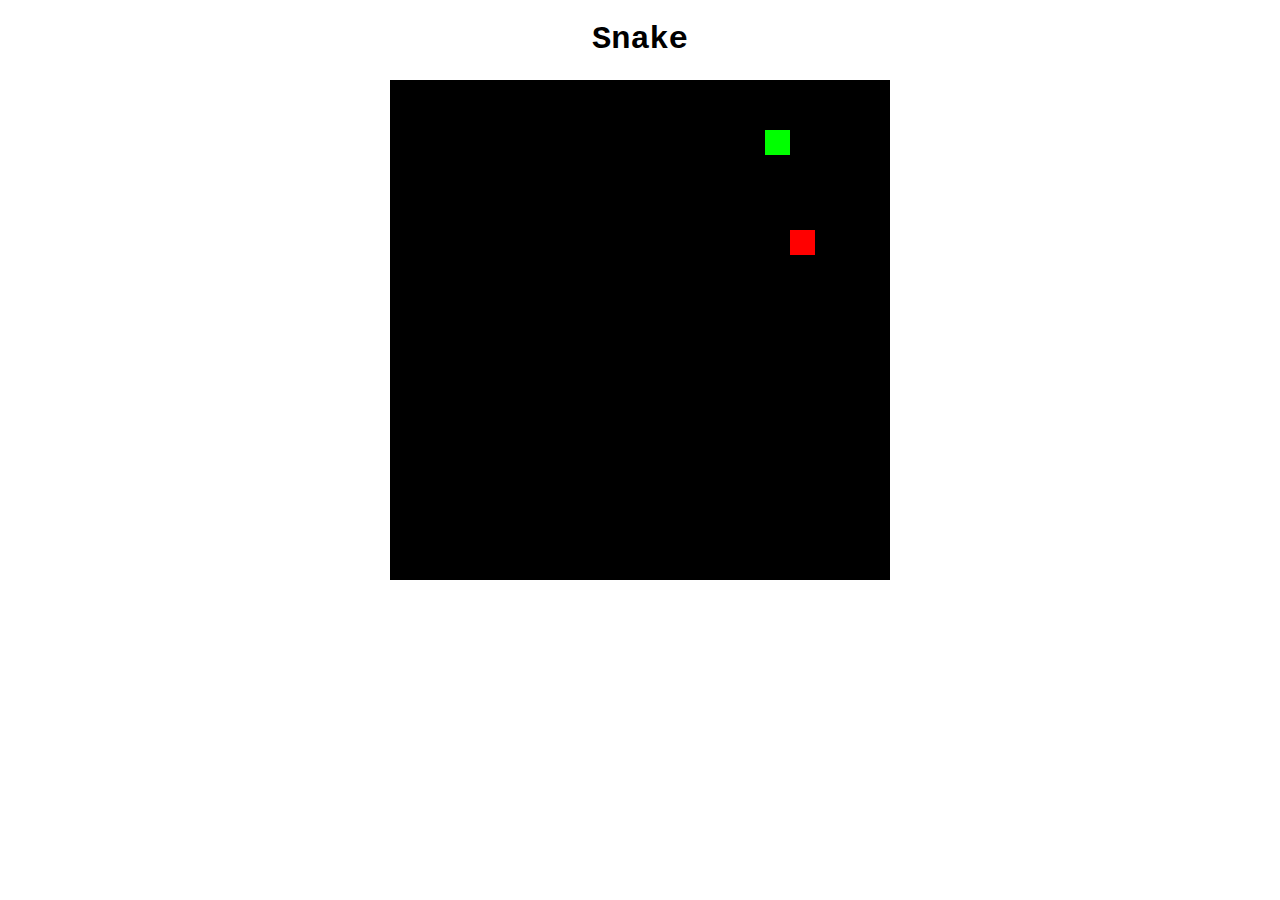
==== index.html @ e05eeb06 "add file" ====
<!DOCTYPE html>
<html>
    <head>
        <meta charset="UTF-8">
        <meta name="viewport", content="width=device-width, initial-scale=1.0">
        <title>Snake</title>
        <link rel="stylesheet" href="./src/css/snake.css">
        <script src="./src/js/snake.js"></script>
    </head>

    <body>
        <h1>Snake</h1>
        <canvas id="board"></canvas>
    </body>
</html>
---- src/css/snake.css ----
body {
    font-family: 'Courier New', Courier, monospace;
    text-align: center;
}
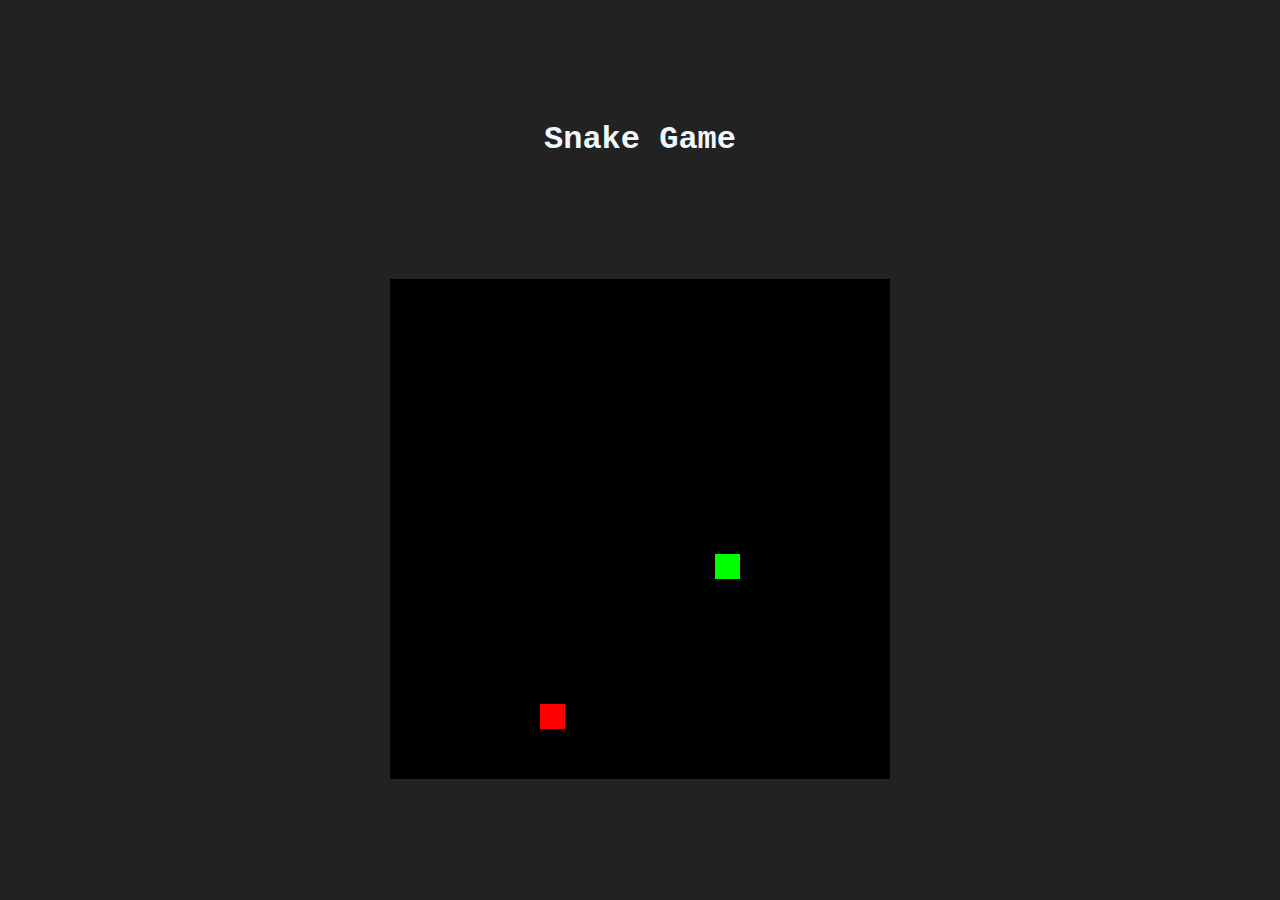
==== commit db91fece: "fix" ====
--- a/index.html
+++ b/index.html
@@ -9,7 +9,9 @@
     </head>
 
     <body>
-        <h1>Snake</h1>
-        <canvas id="board"></canvas>
+        <div id="Game">
+            <h1 id="snake">Snake Game</h1>
+            <canvas id="board"></canvas>
+        </div>
     </body>
 </html>--- a/src/css/snake.css
+++ b/src/css/snake.css
@@ -1,4 +1,18 @@
 body {
+    margin: 0;
+    background: #222222;
     font-family: 'Courier New', Courier, monospace;
     text-align: center;
+}
+#Game{
+    width: 100vw;
+    height: 100vh;
+    display: flex;
+    align-items: center;
+    flex-direction: column;
+    justify-content: space-evenly;
+}
+#snake{
+    margin: 0;
+    color:aliceblue
 }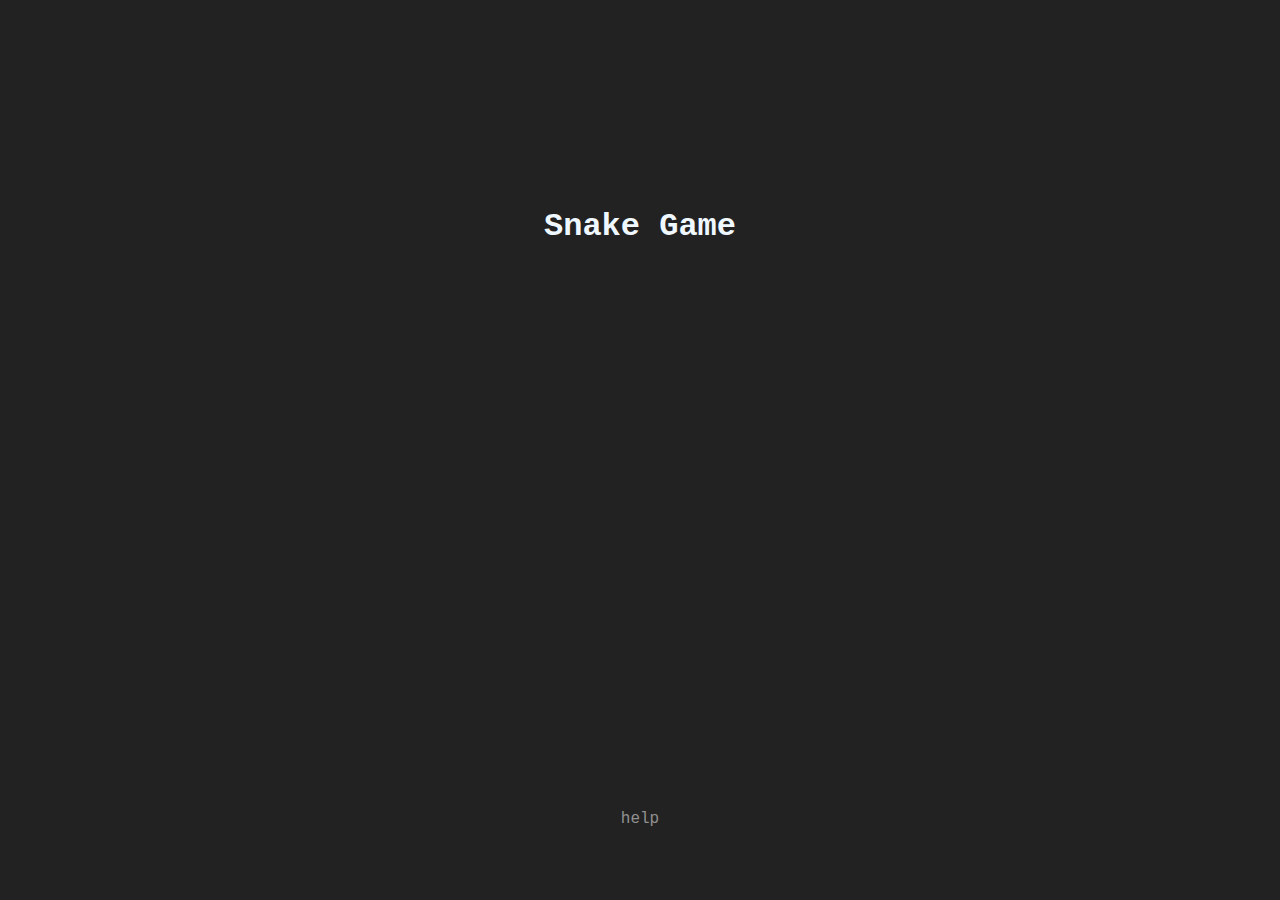
==== commit 47599e30: "fix bug" ====
--- a/index.html
+++ b/index.html
@@ -5,13 +5,17 @@
         <meta name="viewport", content="width=device-width, initial-scale=1.0">
         <title>Snake</title>
         <link rel="stylesheet" href="./src/css/snake.css">
-        <script src="./src/js/snake.js"></script>
+        <script src="./src/css/snake.css"></script>
     </head>
-
     <body>
-        <div id="Game">
-            <h1 id="snake">Snake Game</h1>
-            <canvas id="board"></canvas>
+        <div id="main">
+            <div id="Game">
+                <h1 id="snake">Snake Game</h1>
+                <canvas id="board"></canvas>
+            </div>
+            <div id="helplink">
+                <a id="help" href="./src/html/help.html">help</a>
+            </div>
         </div>
     </body>
 </html>--- a/src/css/snake.css
+++ b/src/css/snake.css
@@ -2,17 +2,44 @@
     margin: 0;
     background: #222222;
     font-family: 'Courier New', Courier, monospace;
-    text-align: center;
 }
-#Game{
+
+#main{
     width: 100vw;
     height: 100vh;
+}
+
+#main > #helplink{
+    display: flex;
+    margin: 0;
+    width: 100%;
+    height: 10vh;
+    justify-content: center;
+    align-items: flex-start;
+}
+
+#main > #helplink > #help{
+    color: rgb(145, 145, 145);
+    text-decoration-line: none;
+    transition: ease-in-out .3s;
+}
+
+#main > #Game{
+    width: 100%;
+    height: 90vh;
     display: flex;
     align-items: center;
     flex-direction: column;
     justify-content: space-evenly;
 }
-#snake{
+
+#main > #Game > #snake{
     margin: 0;
     color:aliceblue
-}+}
+
+#main > #helplink > #help:hover{
+    font-size: 20px;
+    color:aliceblue;
+}
+
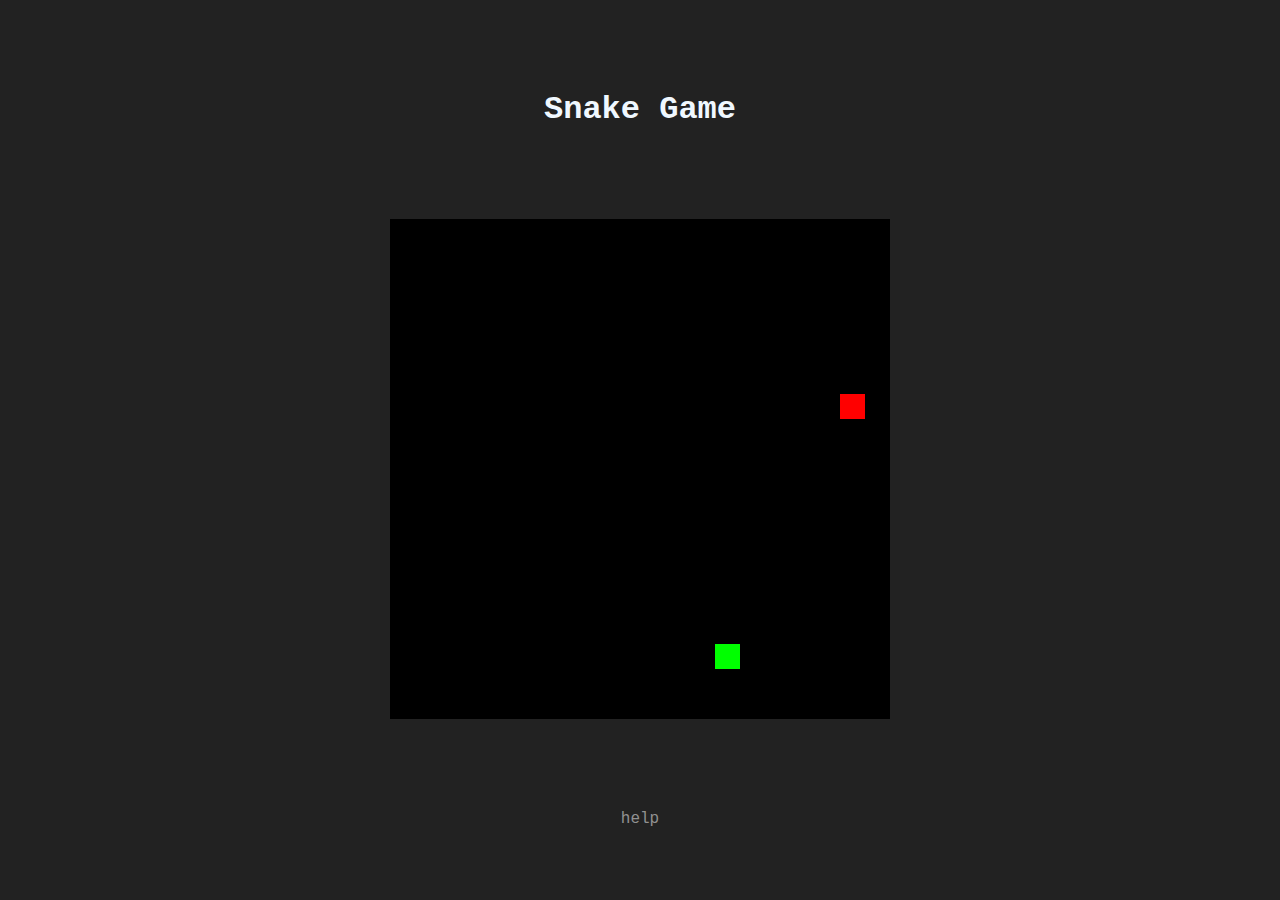
==== commit ad3bade2: "fix bug" ====
--- a/index.html
+++ b/index.html
@@ -5,7 +5,7 @@
         <meta name="viewport", content="width=device-width, initial-scale=1.0">
         <title>Snake</title>
         <link rel="stylesheet" href="./src/css/snake.css">
-        <script src="./src/css/snake.css"></script>
+        <script src="./src/js/snake.js"></script>
     </head>
     <body>
         <div id="main">
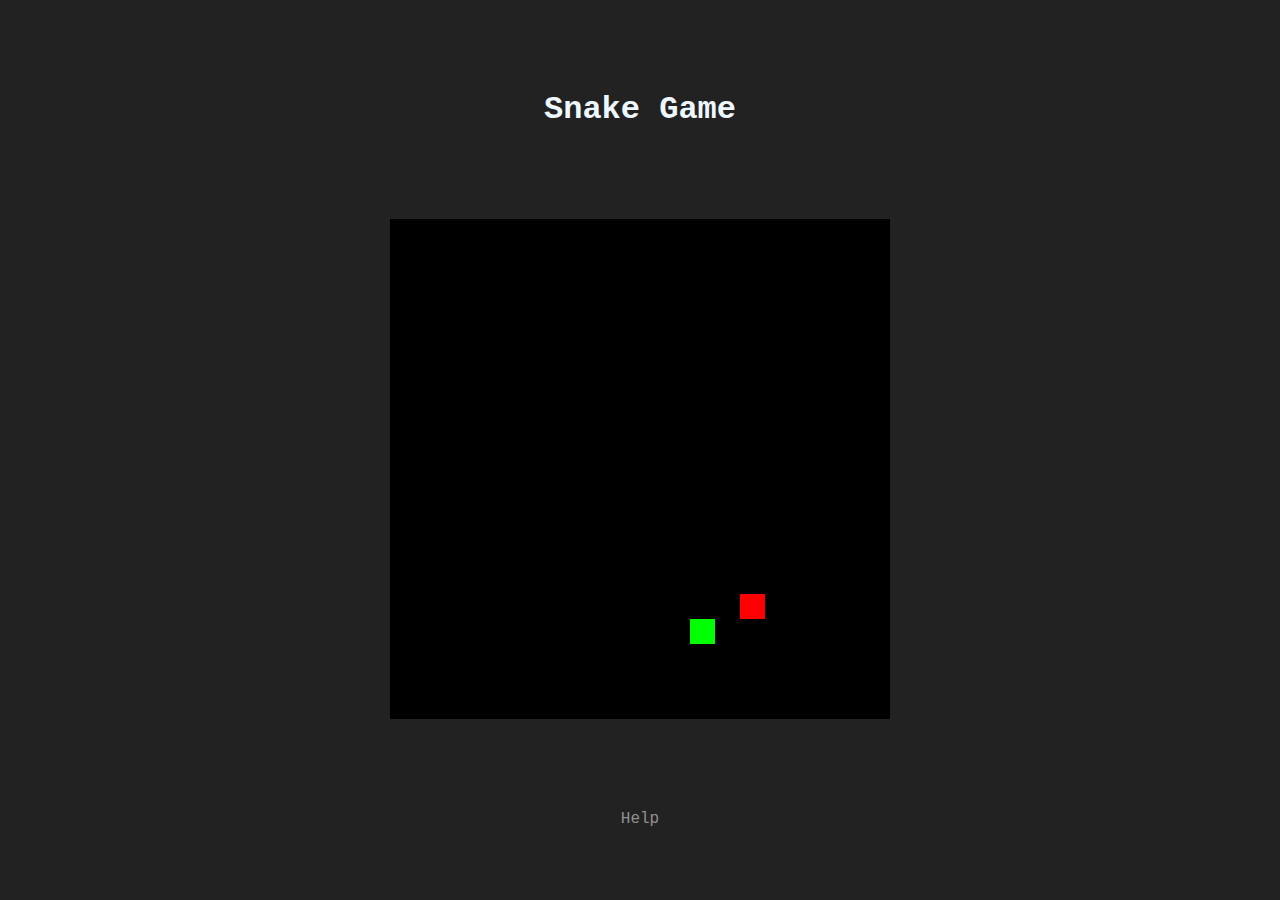
==== commit d9b02bf2: "add msg" ====
--- a/index.html
+++ b/index.html
@@ -14,7 +14,7 @@
                 <canvas id="board"></canvas>
             </div>
             <div id="helplink">
-                <a id="help" href="./src/html/help.html">help</a>
+                <a id="help" href="./src/html/help.html">Help</a>
             </div>
         </div>
     </body>
